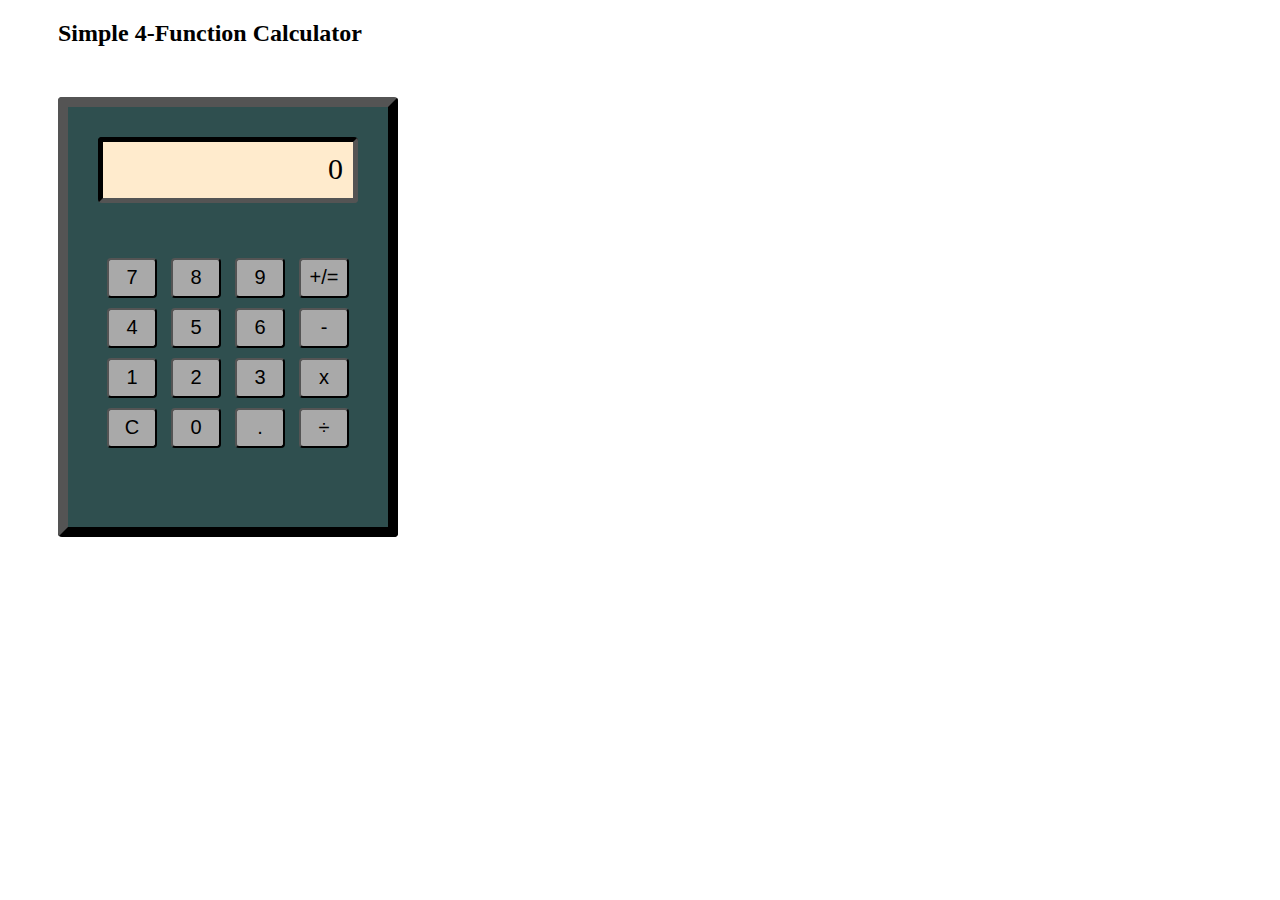
==== hw02/calc.html @ 5536a512 "calc.js buttons work" ====
<!doctype html>
<html lang="en">
<head>
  <meta charset="utf-8"/>
  <meta name="viewport" content="width=device-width, initial-scale=1.0">
  <title>Calculator</title>
  <link rel="stylesheet" href="calcStyle.css">
</head>

<body>
  <h2>Simple 4-Function Calculator</h2>
  <div class="calc-container">
    <div id="display"></div>
    <div id="keypad">
      <div>
        <button class="num_btn">7</button>
        <button class="num_btn">8</button>
        <button class="num_btn">9</button>
        <button class="math_btn">+/=</button>
      </div>
      <div>
        <button class="num_btn">4</button>
        <button class="num_btn">5</button>
        <button class="num_btn">6</button>
        <button class="math_btn">-</button>
      </div>
      <div>
        <button class="num_btn">1</button>
        <button class="num_btn">2</button>
        <button class="num_btn">3</button>
        <button class="math_btn">x</button>
      </div>
      <div>
        <button id="clear_btn" onclick="updateValue()">C</button>
        <button class="num_btn">0</button>
        <button id="decimal_btn">.</button>
        <button class="math_btn">&#247</button>
      </div>
    </div>
  </div>
  <script src="./calc.js"></script>
</body>

</html>
---- hw02/calcStyle.css ----
.calc-container {
  background-color: darkslategray;
  margin: 50px;
  border: black outset 10px;
  border-radius: 4px;
  padding: 10px;
  width: 300px;
  height: 400px;
}

h2 {
  margin-left: 50px;
}

#display {
  margin: 20px 20px 50px 20px;
  background-color: blanchedalmond;
  border: black inset 5px;
  border-radius: 4px;
  font-size: 30px;
  text-align: right;
  padding: 10px;
  height: 36px;
}

#keypad {
  margin: 20px;
  text-align: center;
}

button {
  background-color: darkgrey;
  margin: 5px;
  text-align: center;
  width: 50px;
  height: 40px;
  font-size: 20px;
  border-radius: 4px;
}
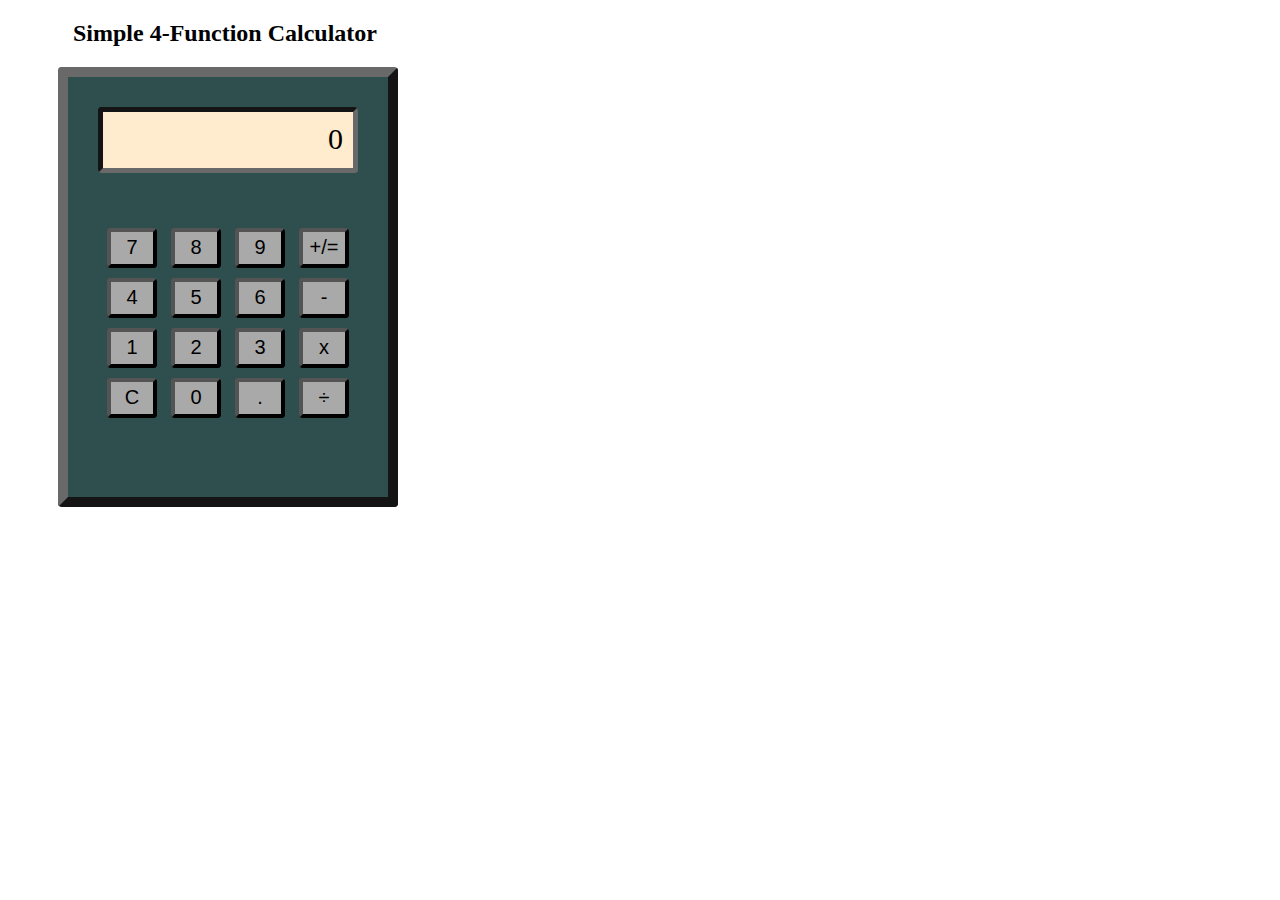
==== commit aae52242: "finished calculator" ====
--- a/hw02/calc.html
+++ b/hw02/calc.html
@@ -33,7 +33,7 @@
       <div>
         <button id="clear_btn" onclick="updateValue()">C</button>
         <button class="num_btn">0</button>
-        <button id="decimal_btn">.</button>
+        <button class="num_btn">.</button>
         <button class="math_btn">&#247</button>
       </div>
     </div>
--- a/hw02/calcStyle.css
+++ b/hw02/calcStyle.css
@@ -1,7 +1,10 @@
 .calc-container {
   background-color: darkslategray;
-  margin: 50px;
-  border: black outset 10px;
+  margin-top: 20px;
+  margin-left: 50px;
+  border-style: outset;
+  border-color: dimgray;
+  border-width: 10px;
   border-radius: 4px;
   padding: 10px;
   width: 300px;
@@ -9,13 +12,15 @@
 }
 
 h2 {
-  margin-left: 50px;
+  margin-left: 65px;
 }
 
 #display {
   margin: 20px 20px 50px 20px;
   background-color: blanchedalmond;
-  border: black inset 5px;
+  border-style: inset;
+  border-color: dimgray;
+  border-width: 5px;
   border-radius: 4px;
   font-size: 30px;
   text-align: right;
@@ -35,5 +40,7 @@
   width: 50px;
   height: 40px;
   font-size: 20px;
+  border-style: outset;
+  border-width: 4px;
   border-radius: 4px;
 }
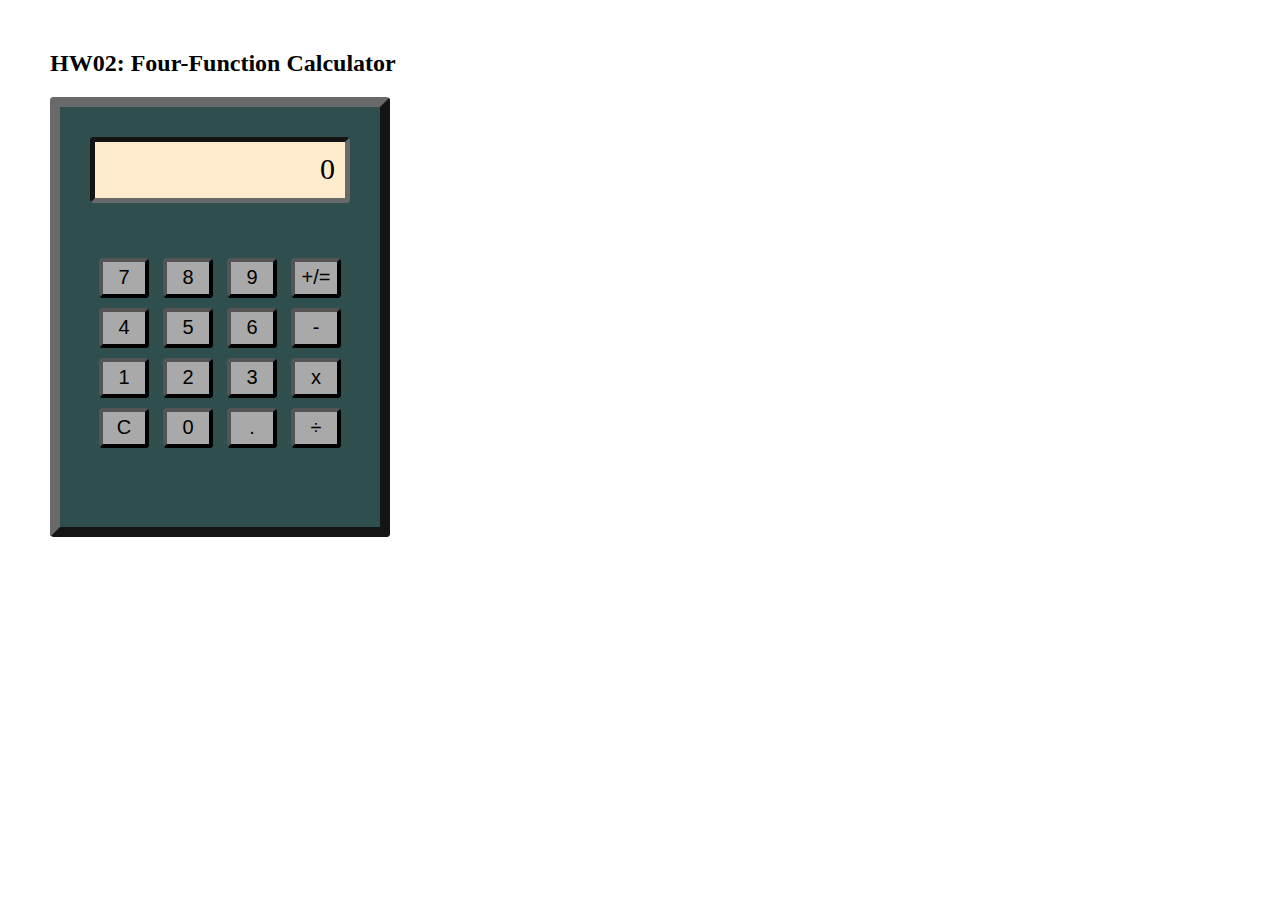
==== commit 60485486: "final submission" ====
--- a/hw02/calc.html
+++ b/hw02/calc.html
@@ -8,7 +8,7 @@
 </head>
 
 <body>
-  <h2>Simple 4-Function Calculator</h2>
+  <h2>HW02: Four-Function Calculator</h2>
   <div class="calc-container">
     <div id="display"></div>
     <div id="keypad">
@@ -34,7 +34,7 @@
         <button id="clear_btn" onclick="updateValue()">C</button>
         <button class="num_btn">0</button>
         <button class="num_btn">.</button>
-        <button class="math_btn">&#247</button>
+        <button class="math_btn">&#247;</button>
       </div>
     </div>
   </div>
--- a/hw02/calcStyle.css
+++ b/hw02/calcStyle.css
@@ -1,7 +1,5 @@
 .calc-container {
   background-color: darkslategray;
-  margin-top: 20px;
-  margin-left: 50px;
   border-style: outset;
   border-color: dimgray;
   border-width: 10px;
@@ -11,10 +9,9 @@
   height: 400px;
 }
 
-h2 {
-  margin-left: 65px;
+body {
+  margin: 50px;
 }
-
 #display {
   margin: 20px 20px 50px 20px;
   background-color: blanchedalmond;
